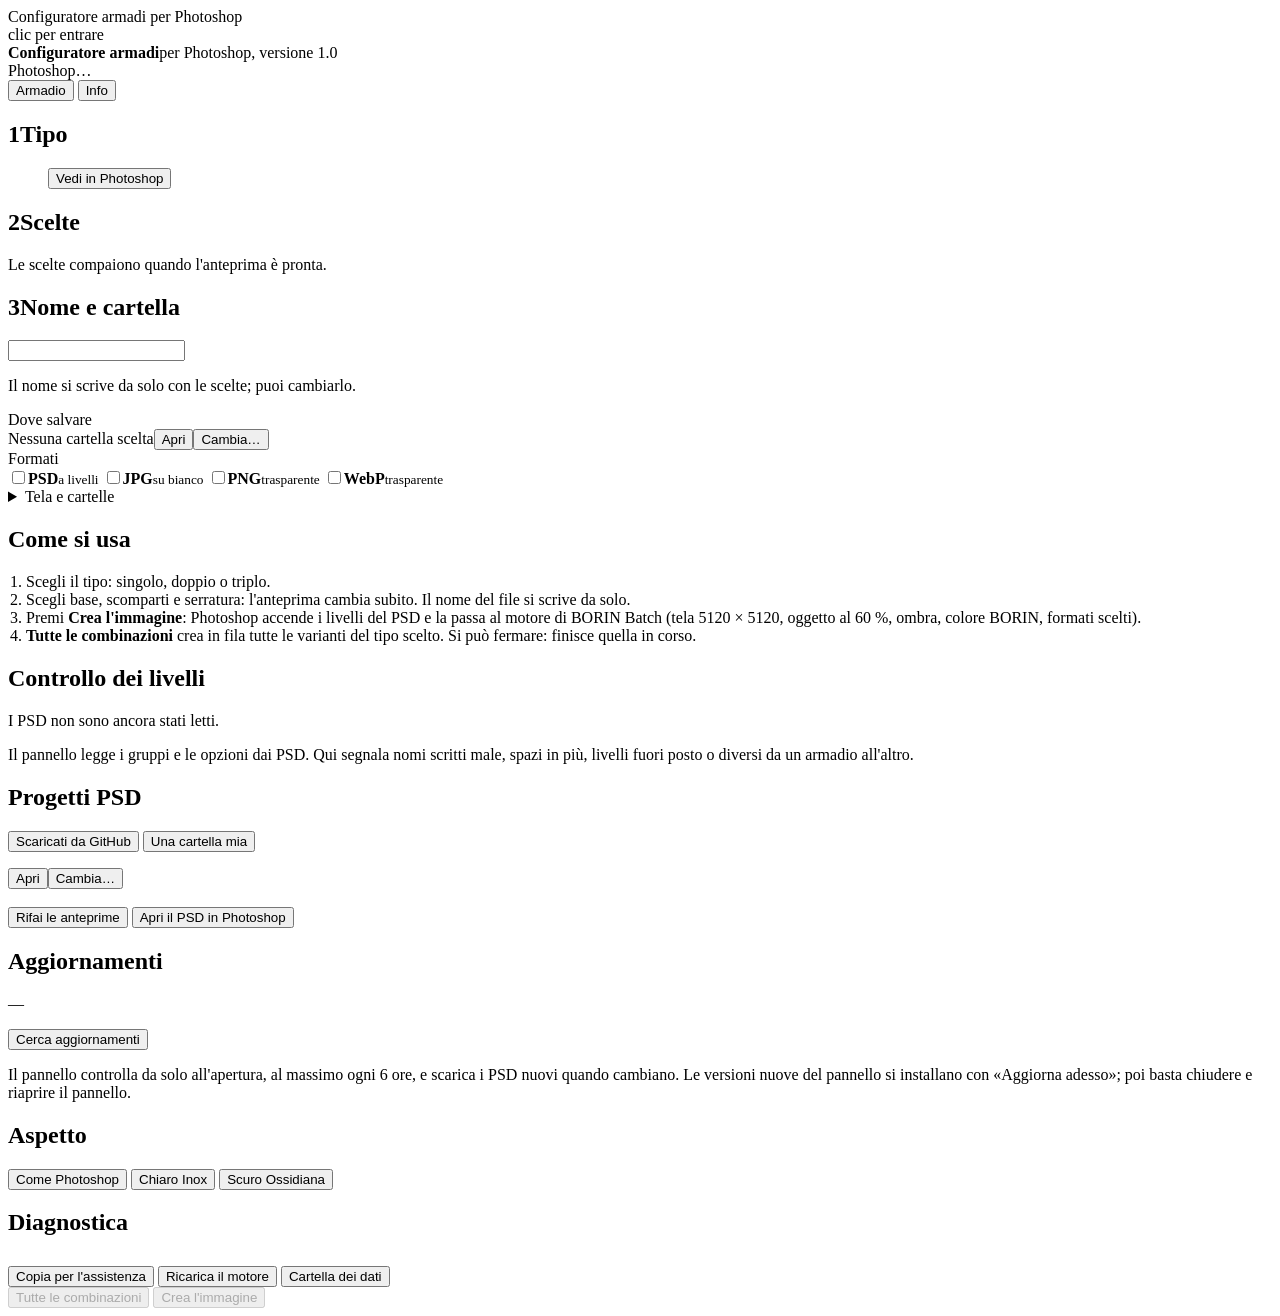
==== estensione/sorgenti/index.modello.html @ 9448f83f "BORIN Configuratore 1.0.0 - Prima versione  Co-Authored-By: Claude Opus 5.5 <noreply@anthropic.com>" ====
<!doctype html>
<html lang="it">
<head>
<meta charset="utf-8">
<meta name="viewport" content="width=device-width, initial-scale=1">
<title>BORIN Configuratore</title>
<link rel="stylesheet" href="css/borin.css">
<link rel="stylesheet" href="css/armadi.css">
</head>
<body>

<div id="intro" role="presentation">
<!--INTRO-->
  <div class="intro-sotto">Configuratore armadi per Photoshop</div>
  <div class="intro-salta">clic per entrare</div>
</div>

<header class="testa">
  <div class="marchio">
<!--MARCHIO-->
  </div>
  <div class="titolo"><b>Configuratore armadi</b><span>per Photoshop, versione <span id="versione">1.0</span></span></div>
  <div class="statoPs" id="statoPs" title="Collegamento con Photoshop"><i></i><span>Photoshop…</span></div>
</header>

<nav class="schede" role="tablist">
  <button role="tab" data-scheda="armadio" aria-selected="true">Armadio</button>
  <button role="tab" data-scheda="info" aria-selected="false">Info <span class="segnale" id="segnaleInfo" hidden></span></button>
</nav>

<main id="contenuto">

<!-- ================================================================ ARMADIO -->
<section id="s-armadio" class="scheda attiva" role="tabpanel">
  <div id="novita" class="ok-box" hidden></div>
  <div id="statoProgetti" hidden></div>
  <div id="notificaLivelli" class="avviso" hidden></div>

  <article class="blocco riga-tipi">
    <h2><span class="passo">1</span>Tipo</h2>
    <div class="tipi" id="tipi" role="radiogroup" aria-label="Tipo di armadio"></div>
  </article>

  <div class="banco">
    <div class="colonna-vista">
      <figure class="piatto" id="piatto" title="Clic per ingrandire">
        <div class="pila" id="pila"></div>
        <div class="attesa" id="attesa" hidden><div class="barra"><i id="attesaBarra"></i></div><span id="attesaTesto">Preparo l'anteprima…</span></div>
        <button class="sul-piatto" id="bVediPS" title="Apre il PSD in Photoshop con queste scelte accese, senza salvarlo">Vedi in Photoshop</button>
      </figure>
    </div>

    <div class="colonna-scelte">
      <article class="blocco" id="bloccoScelte">
        <h2><span class="passo">2</span>Scelte <span class="dx" id="contaCombinazioni"></span></h2>
        <div id="gruppi"><p class="nota" style="margin:0">Le scelte compaiono quando l'anteprima è pronta.</p></div>
      </article>

      <article class="blocco" id="bloccoUscita">
        <h2><span class="passo" id="passoUscita">3</span>Nome e cartella</h2>
        <div class="targhetta" id="targhetta">
          <div class="campo-nome">
            <input type="text" id="nomeFile" spellcheck="false" autocomplete="off" aria-label="Nome del file">
            <button class="pulsante leggero" id="bNomeAuto" title="Torna al nome automatico" hidden>Automatico</button>
          </div>
          <p class="nota piccola" id="notaNome">Il nome si scrive da solo con le scelte; puoi cambiarlo.</p>
        </div>
        <span class="etichetta">Dove salvare</span>
        <div class="percorso"><span class="via vuota" id="viaUscita">Nessuna cartella scelta</span><button class="pulsante leggero" id="bApriUscita" title="Apri la cartella">Apri</button><button class="pulsante" id="bUscita">Cambia…</button></div>
        <span class="etichetta">Formati</span>
        <div class="chip-formati" id="chipFormati">
          <label class="chip"><input type="checkbox" data-k="psd"><span><b>PSD</b><small>a livelli</small></span></label>
          <label class="chip"><input type="checkbox" data-k="jpg"><span><b>JPG</b><small>su bianco</small></span></label>
          <label class="chip"><input type="checkbox" data-k="png"><span><b>PNG</b><small>trasparente</small></span></label>
          <label class="chip"><input type="checkbox" data-k="webp"><span><b>WebP</b><small>trasparente</small></span></label>
        </div>
        <details class="avanzate" id="altreUscite">
          <summary>Tela e cartelle <span class="riassunto" id="rUscite"></span></summary>
          <span class="etichetta">Tela</span>
          <div class="seg" id="sceltaTela">
            <button data-v="5120">5120 × 5120 · e-commerce</button>
            <button data-v="1000">1000 × 1000 · web</button>
          </div>
          <span class="etichetta">Come ordinarli</span>
          <div class="seg" id="sceltaStruttura">
            <button data-v="FORMATO">Per formato</button>
            <button data-v="PER_PRODOTTO">Per armadio</button>
            <button data-v="UNICA">Tutti insieme</button>
          </div>
          <p class="nota piccola" id="esempioUscita"></p>
        </details>
      </article>

      <article class="blocco" id="bloccoEsito" hidden>
        <h2><span id="esitoTitolo">Fatto</span> <span class="dx num" id="esitoDurata"></span></h2>
        <div class="esito">
          <div class="esito-img" id="esitoImg"></div>
          <div class="esito-testo" id="esitoTesto"></div>
        </div>
        <div class="riga" style="margin-top:10px">
          <button class="pulsante" id="bEsitoCartella">Apri la cartella</button>
          <button class="pulsante" id="bEsitoFile" hidden>Mostra il file</button>
        </div>
      </article>
    </div>
  </div>
</section>

<!-- ================================================================ INFO -->
<section id="s-info" class="scheda" role="tabpanel">
  <article class="blocco">
    <h2>Come si usa</h2>
    <ol class="nota" style="padding-left:18px;margin:0">
      <li>Scegli il tipo: singolo, doppio o triplo.</li>
      <li>Scegli base, scomparti e serratura: l'anteprima cambia subito. Il nome del file si scrive da solo.</li>
      <li>Premi <b>Crea l'immagine</b>: Photoshop accende i livelli del PSD e la passa al motore di BORIN Batch (tela 5120 × 5120, oggetto al 60 %, ombra, colore BORIN, formati scelti).</li>
      <li><b>Tutte le combinazioni</b> crea in fila tutte le varianti del tipo scelto. Si può fermare: finisce quella in corso.</li>
    </ol>
  </article>

  <article class="blocco" id="bloccoLivelli">
    <h2>Controllo dei livelli <span class="dx" id="contaLivelli"></span></h2>
    <div id="elencoLivelli"><p class="nota" style="margin:0">I PSD non sono ancora stati letti.</p></div>
    <p class="nota piccola">Il pannello legge i gruppi e le opzioni dai PSD. Qui segnala nomi scritti male, spazi in più, livelli fuori posto o diversi da un armadio all'altro.</p>
  </article>

  <article class="blocco">
    <h2>Progetti PSD</h2>
    <div class="seg" id="sceltaSorgente" style="margin-bottom:8px">
      <button data-v="GITHUB">Scaricati da GitHub</button>
      <button data-v="CARTELLA">Una cartella mia</button>
    </div>
    <p class="nota" id="notaSorgente" style="margin-top:0"></p>
    <div class="percorso" id="percorsoPSD"><span class="via" id="viaPSD"></span><button class="pulsante leggero" id="bApriPSD">Apri</button><button class="pulsante" id="bCartellaPSD">Cambia…</button></div>
    <table class="tabella" id="tabellaPSD" style="margin-top:8px"></table>
    <div class="riga" style="margin-top:10px">
      <button class="pulsante" id="bRileggi" title="Rilegge i PSD e rifà le anteprime">Rifai le anteprime</button>
      <button class="pulsante" id="bMostraPS" title="Apre il PSD in Photoshop con le scelte accese">Apri il PSD in Photoshop</button>
    </div>
  </article>

  <article class="blocco">
    <h2>Aggiornamenti</h2>
    <p class="nota" id="statoAggiornamenti" style="margin-top:0">—</p>
    <div class="riga"><button class="pulsante" id="bCercaAggiornamenti">Cerca aggiornamenti</button></div>
    <p class="nota piccola">Il pannello controlla da solo all'apertura, al massimo ogni 6 ore, e scarica i PSD nuovi quando cambiano. Le versioni nuove del pannello si installano con «Aggiorna adesso»; poi basta chiudere e riaprire il pannello.</p>
  </article>

  <article class="blocco">
    <h2>Aspetto</h2>
    <div class="seg" id="sceltaTema">
      <button data-v="auto">Come Photoshop</button>
      <button data-v="chiaro">Chiaro Inox</button>
      <button data-v="scuro">Scuro Ossidiana</button>
    </div>
  </article>

  <article class="blocco">
    <h2>Diagnostica</h2>
    <table class="tabella" id="diagnostica"></table>
    <div class="riga" style="margin-top:10px">
      <button class="pulsante" id="bCopiaDiagnostica">Copia per l'assistenza</button>
      <button class="pulsante" id="bRicarica" title="Ricarica la parte del pannello che lavora dentro Photoshop. Non tocca file e impostazioni.">Ricarica il motore</button>
      <button class="pulsante" id="bCartellaDati">Cartella dei dati</button>
    </div>
  </article>
</section>
</main>

<footer class="azioni">
  <div class="avanzamento" id="avanzamento" hidden>
    <div class="testo"><span id="avTesto">—</span><span id="avTempo" class="num"></span></div>
    <div class="barra"><i id="avBarra"></i></div>
    <div class="fase" id="avFase"></div>
  </div>
  <div class="pulsanti" id="pulsanti">
    <button class="pulsante grande" id="bTutte" disabled>Tutte le combinazioni</button>
    <button class="pulsante grande primario" id="bCrea" disabled>Crea l'immagine</button>
  </div>
  <div class="pulsanti" id="pulsantiCorsa" hidden>
    <button class="pulsante grande" id="bFerma">Ferma dopo questa</button>
  </div>
</footer>

<div id="lente" hidden><div class="pila" id="pilaLente"></div></div>
<div id="erroreJS" hidden><button title="Chiudi">×</button><span></span></div>

<script src="js/preset.js"></script>
<script src="js/cep.js"></script>
<script>if (typeof require === "function") document.write('<script src="js/disco.js"><\/script><script src="js/aggiorna.js"><\/script>');</script>
<script src="js/app.js"></script>
</body>
</html>
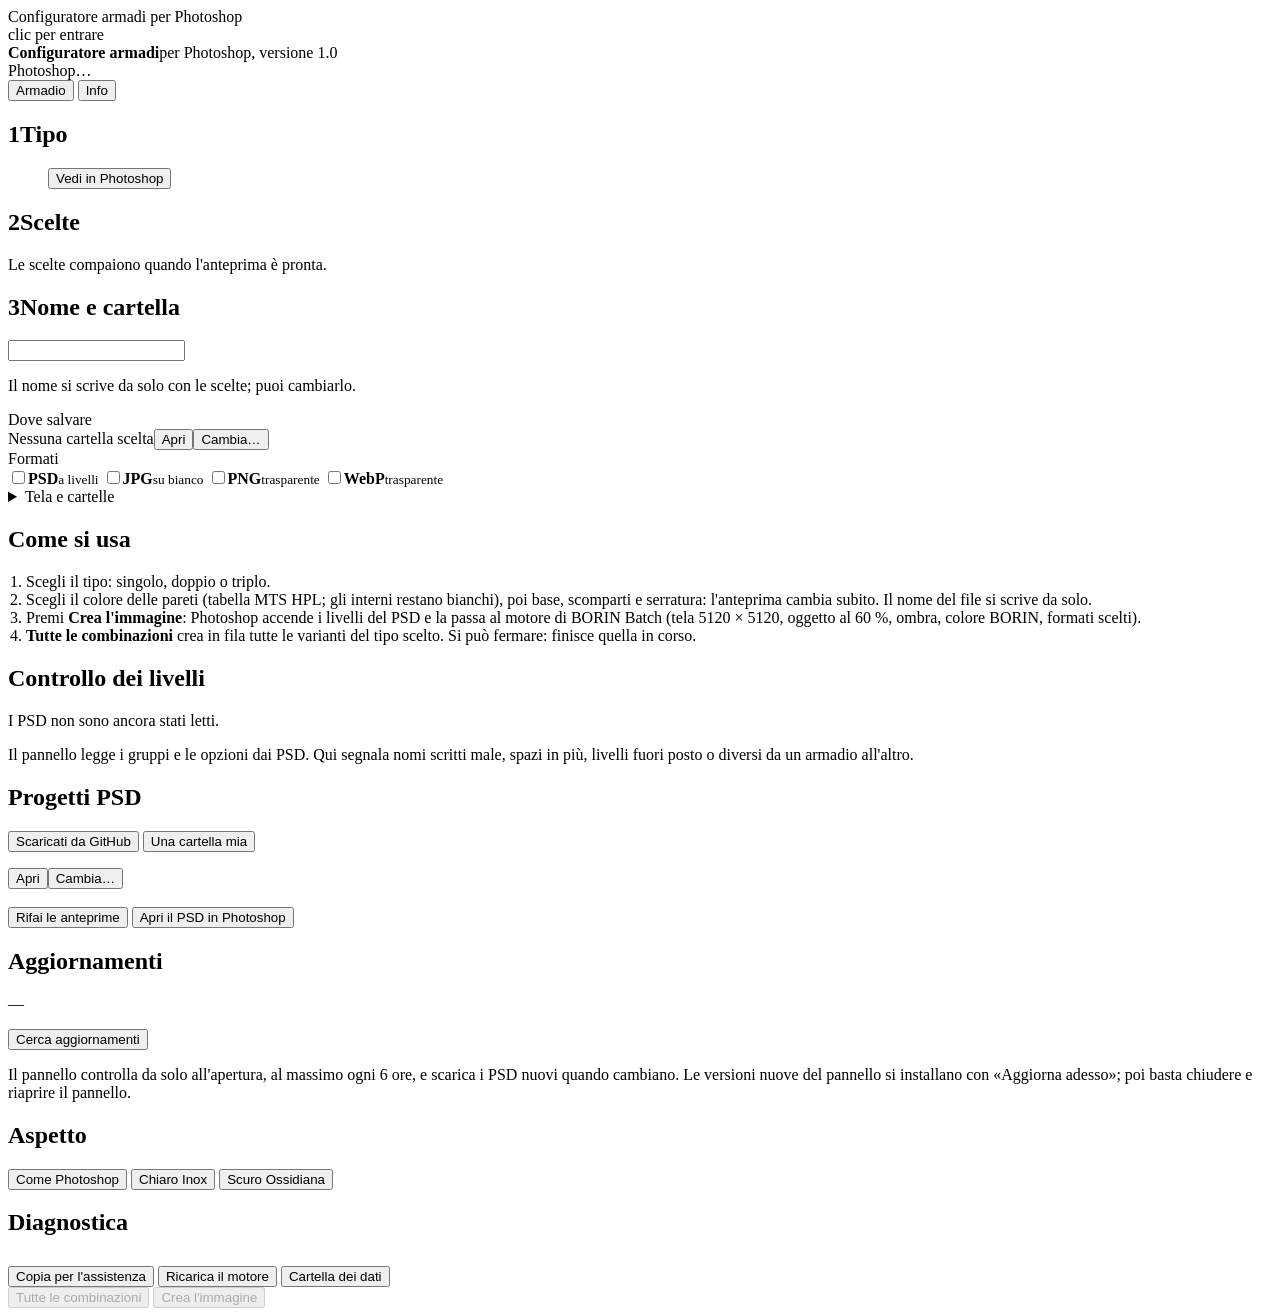
==== commit d915c604: "BORIN Configuratore 1.1.0 - Colore delle pareti: bianco e i 10 colori della tabella MTS HPL, con l'a" ====
--- a/estensione/sorgenti/index.modello.html
+++ b/estensione/sorgenti/index.modello.html
@@ -112,7 +112,7 @@
     <h2>Come si usa</h2>
     <ol class="nota" style="padding-left:18px;margin:0">
       <li>Scegli il tipo: singolo, doppio o triplo.</li>
-      <li>Scegli base, scomparti e serratura: l'anteprima cambia subito. Il nome del file si scrive da solo.</li>
+      <li>Scegli il colore delle pareti (tabella MTS HPL; gli interni restano bianchi), poi base, scomparti e serratura: l'anteprima cambia subito. Il nome del file si scrive da solo.</li>
       <li>Premi <b>Crea l'immagine</b>: Photoshop accende i livelli del PSD e la passa al motore di BORIN Batch (tela 5120 × 5120, oggetto al 60 %, ombra, colore BORIN, formati scelti).</li>
       <li><b>Tutte le combinazioni</b> crea in fila tutte le varianti del tipo scelto. Si può fermare: finisce quella in corso.</li>
     </ol>
